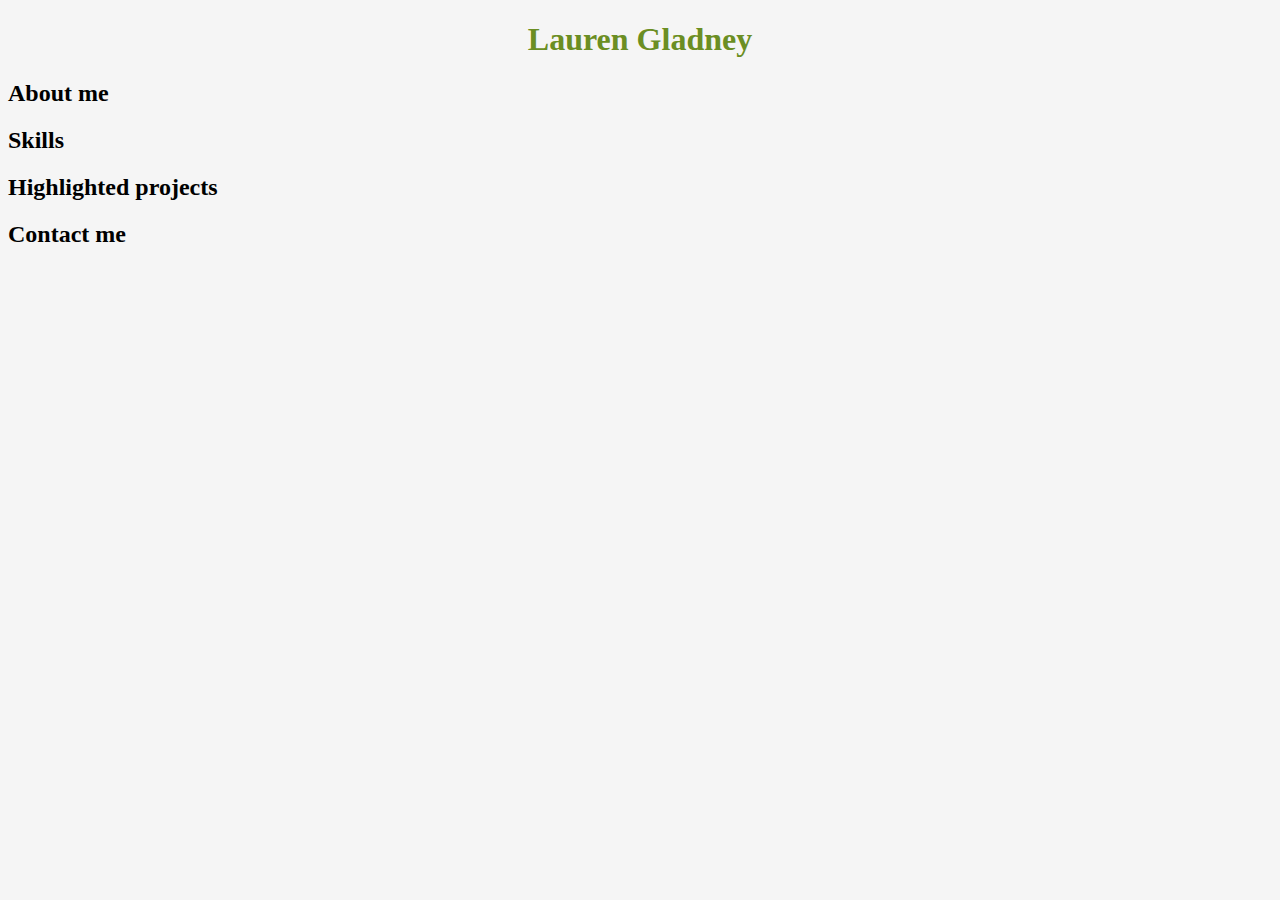
==== index - Copy.html @ 66c55ef6 "Add files via upload" ====
<!DOCTYPE html>
<html>
    <head>
        <title>CSCE 190: Lauren Gladney</title>
        <link rel="stylesheet" href="styles.css"/>
</head>
<body>
    <h1>Lauren Gladney</h1>
    <h2>About me</h2><div class="about"></div>
    <h2>Skills</h2><div class="skills"></div>
    <h2>Highlighted projects</h2><div class="projects"></div>
    <h2>Contact me</h2><div class="contact"></div>
</body>
</html>
---- styles.css ----
body{
    background-color:whitesmoke;
    font-family:Cambria, Cochin, Georgia, Times, 'Times New Roman', serif
}

h1 {
    color:olivedrab;
    text-align:center;
}
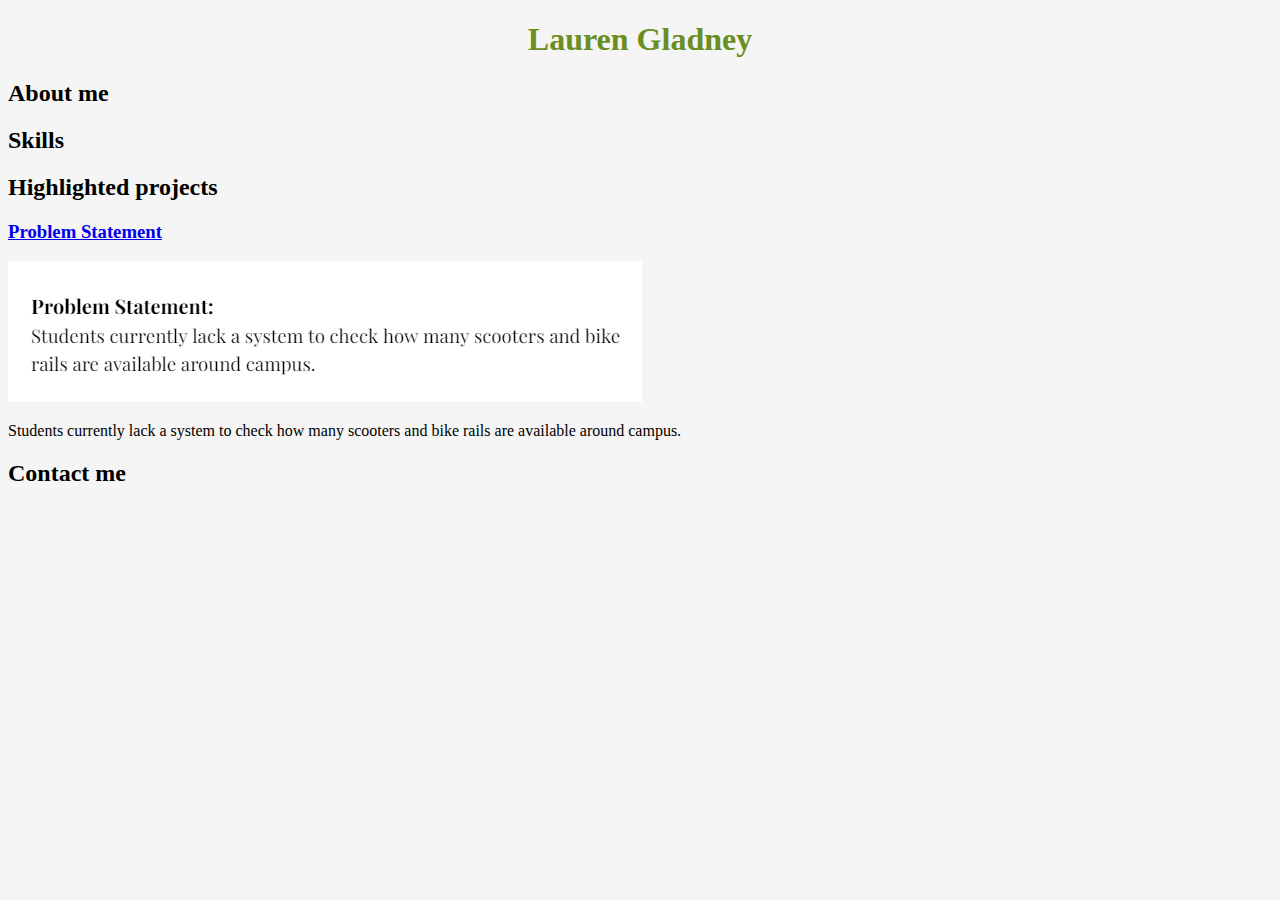
==== commit 667eabd0: "Add files via upload" ====
--- a/index - Copy.html
+++ b/index - Copy.html
@@ -6,9 +6,23 @@
 </head>
 <body>
     <h1>Lauren Gladney</h1>
+    
     <h2>About me</h2><div class="about"></div>
+    
     <h2>Skills</h2><div class="skills"></div>
-    <h2>Highlighted projects</h2><div class="projects"></div>
+    
+    <h2>Highlighted projects</h2><div class="projects">
+        <section class="project">
+            <a href="files/ProblemStatement.pdf.pdf">
+                <h3>Problem Statement</h3>
+            </a>
+            <a href="files/ProblemStatement.pdf.pdf">
+                <img src="images/problem statement.png">
+            </a>
+            <p>Students currently lack a system to check how many scooters and bike rails are available around campus.</p>
+        </section>
+    </div>
+    
     <h2>Contact me</h2><div class="contact"></div>
 </body>
 </html>